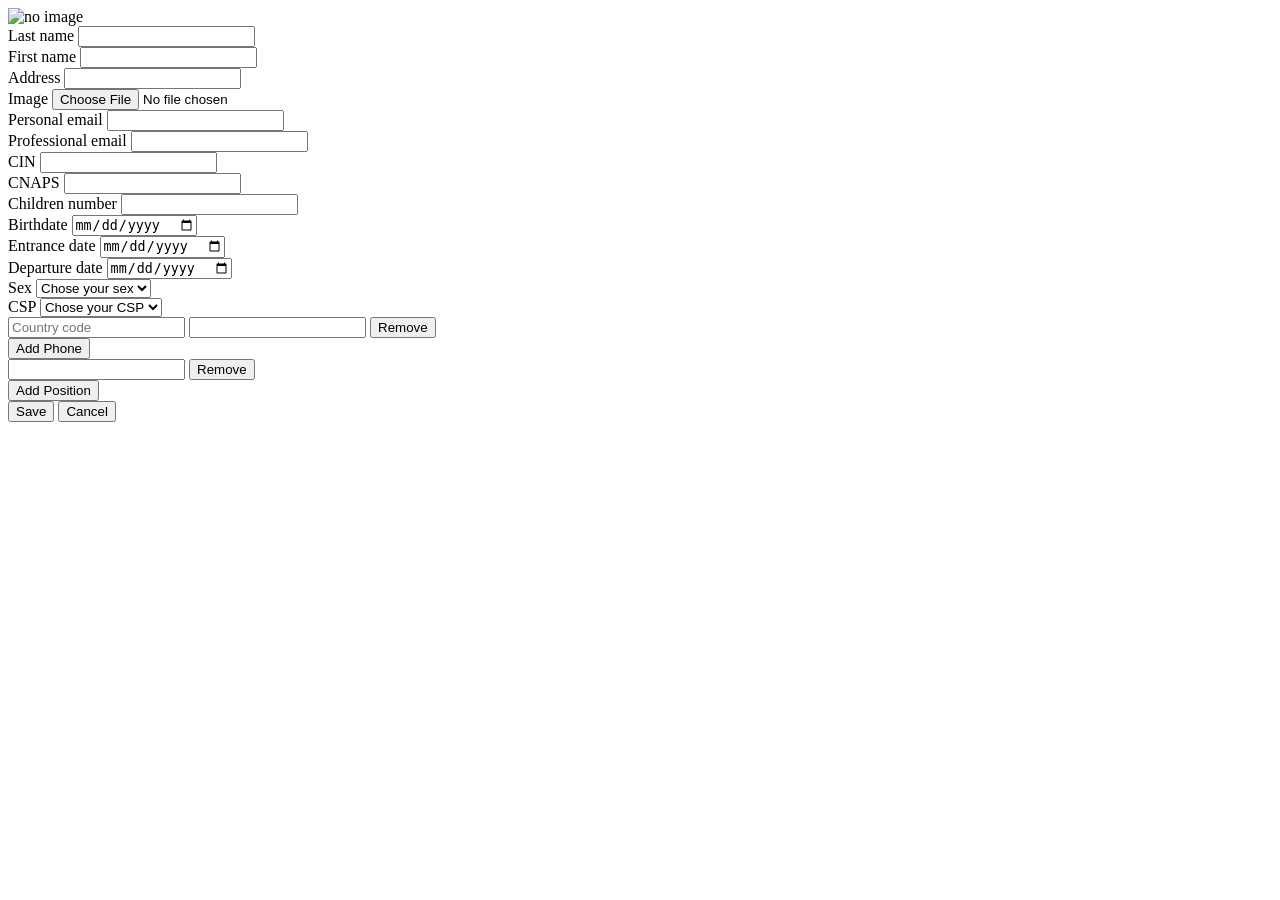
==== src/main/resources/templates/employee_edition.html @ baa49edf "initial commit" ====
<!doctype html>
<html lang="en">
<head>
    <meta charset="utf-8">
    <meta name="viewport" content="width=device-width, initial-scale=1">
    <link rel="stylesheet" th:href="@{/styles/bootstrap.min.css}">
    <link rel="stylesheet" th:href="@{/styles/index.css}">
    <script th:inline="javascript" th:src="@{/scripts/add-phone-script.js}" defer></script>
    <script th:inline="javascript" th:src="@{/scripts/add-position-script.js}" defer></script>
    <script th:src="@{/scripts/bootstrap.bundle.min.js}" defer></script>
    <title>Create employee</title>
</head>
<body>
<header th:replace="~{components/navbar.html :: navbar('edition / ' + ${eId})}"></header>
<div class="container py-5">
    <form class="row g-3" th:object="${employee}" action="/server/employee/createOrUpdate" method="POST"
          enctype="multipart/form-data">
        <div class="col-12 d-flex justify-content-start align-items-center">
            <img th:src="${employee.stringImage}" alt="no image">
        </div>
        <input required id="id" name="id" th:field="*{id}" type="hidden"/>
        <input required id="registrationNumber" name="registrationNumber" th:field="*{registrationNumber}"
               type="hidden"/>
        <div class="col-lg-4 col-md-6">
            <label for="lastName" class="form-label">Last name</label>
            <input required id="lastName" name="lastName" th:field="*{lastName}" type="text" class="form-control">
        </div>
        <div class="col-lg-4 col-md-6">
            <label for="firstName" class="form-label">First name</label>
            <input required id="firstName" name="firstName" th:field="*{firstName}" type="text" class="form-control">
        </div>
        <div class="col-lg-4 col-md-6">
            <label for="inputAddress" class="form-label">Address</label>
            <input required name="address" th:field="*{address}" class="form-control" id="inputAddress">
        </div>
        <div class="col-lg-4 col-md-6">
            <label for="image" class="form-label">Image</label>
            <input name="address" type="file" th:field="*{image}" class="form-control" id="image">
        </div>
        <div class="col-lg-4 col-md-6">
            <label for="personalEmail" class="form-label">Personal email</label>
            <input required id="personalEmail" name="personalEmail" th:field="*{personalEmail}" type="text"
                   class="form-control">
        </div>
        <div class="col-lg-4 col-md-6">
            <label for="professionalEmail" class="form-label">Professional email</label>
            <input required id="professionalEmail" name="professionalEmail" th:field="*{professionalEmail}" type="text"
                   class="form-control">
        </div>
        <div class="col-lg-4 col-md-6">
            <label for="cin" class="form-label">CIN</label>
            <input required id="cin" name="cin" th:field="*{cin}" type="text" class="form-control">
        </div>
        <div class="col-lg-4 col-md-6">
            <label for="cnaps" class="form-label">CNAPS</label>
            <input required id="cnaps" name="cnaps" th:field="*{cnaps}" type="text" class="form-control">
        </div>
        <div class="col-lg-4 col-md-6">
            <label for="childrenNumber" class="form-label">Children number</label>
            <input required id="childrenNumber" type="number" min="0" name="childrenNumber" th:field="*{childrenNumber}"
                   class="form-control">
        </div>

        <div class="col-lg-4 col-md-6">
            <label for="birthDate" class="form-label">Birthdate</label>
            <input id="birthDate" name="birthDate" th:field="*{birthDate}" type="date" class="form-control">
        </div>
        <div class="col-lg-4 col-md-6">
            <label for="entranceDate" class="form-label">Entrance date</label>
            <input id="entranceDate" name="entranceDate" th:field="*{entranceDate}" type="date"
                   class="form-control">
        </div>
        <div class="col-lg-4 col-md-6">
            <label for="departureDate" class="form-label">Departure date</label>
            <input id="departureDate" name="departureDate" th:field="*{departureDate}" type="date"
                   class="form-control">
        </div>
        <div class="col-md-6">
            <label for="sex" class="form-label">Sex</label>
            <select id="sex" name="sex" class="form-select" th:field="*{sex}">
                <option selected value="">Chose your sex</option>
                <option th:each="sex : ${T(com.example.prog4.repository.entity.enums.Sex).values()}" th:value="${sex}"
                        th:text="${sex}"></option>
            </select>
        </div>
        <div class="col-md-6">
            <label for="csp" class="form-label">CSP</label>
            <select id="csp" name="csp" class="form-select" th:field="*{csp}">
                <option selected value="">Chose your CSP</option>
                <option th:each="csp : ${T(com.example.prog4.repository.entity.enums.Csp).values()}" th:value="${csp}"
                        th:text="${csp}"></option>
            </select>
        </div>
        <div class="col-12 my-3"></div>
        <div class="col-12 col-md-6">
            <div id="phonesList" class="list-group">
                <div class="input-group mb-3" th:each="phone, phoneStatus : *{phones}">
                    <input type="hidden" th:field="*{phones[__${phoneStatus.index}__].id}"/>
                    <input class="form-control w-40" type="number"
                           th:field="*{phones[__${phoneStatus.index}__].countryCode}"
                           placeholder="Country code" required/>
                    <input class="form-control" type="number"
                           th:field="*{phones[__${phoneStatus.index}__].value}"
                           required/>
                    <button type="button" class="btn-info btn-danger"
                            th:onclick="'removePhone(' + ${phoneStatus.index} + ')'">Remove
                    </button>
                </div>
            </div>
            <button type="button" class="btn btn-info" th:onclick="addPhone()">Add Phone</button>
        </div>
        <div class="col-12 col-md-6">
            <div id="positionsList" class="list-group">
                <div class="input-group mb-3" th:each="position, positionStatus : *{positions}">
                    <input type="hidden" th:field="*{positions[__${positionStatus.index}__].id}"/>
                    <input class="form-control" type="text" th:field="*{positions[__${positionStatus.index}__].name}"
                           required/>
                    <button type="button" class="btn-info btn-danger"
                            th:onclick="'removePosition(' + ${positionStatus.index} + ')'">Remove
                    </button>
                </div>
            </div>
            <button type="button" class="btn btn-info" th:onclick="addPosition()">Add Position</button>
        </div>
        <div class="col-12 my-3"></div>
        <div class="col-12">
            <button type="submit" class="btn btn-primary">Save</button>
            <a href="/employee/list">
                <button type="button" class="btn btn-danger">Cancel</button>
            </a>
        </div>
    </form>
</div>
<footer th:replace="~{components/navbar.html :: footer}"></footer>
</body>
</html>
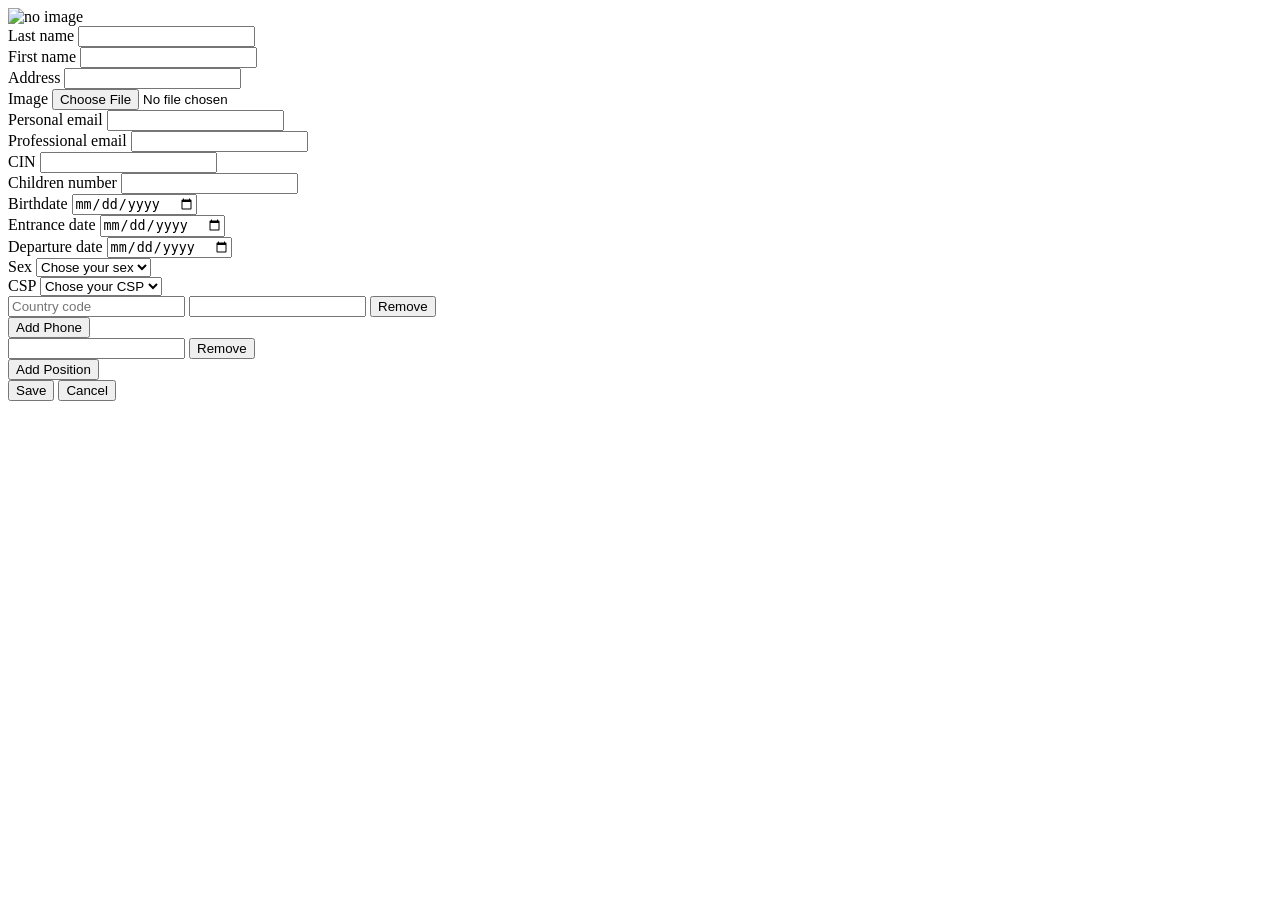
==== commit cd6f5354: "feat: get pdf" ====
--- a/src/main/resources/templates/employee_edition.html
+++ b/src/main/resources/templates/employee_edition.html
@@ -52,10 +52,6 @@
             <input required id="cin" name="cin" th:field="*{cin}" type="text" class="form-control">
         </div>
         <div class="col-lg-4 col-md-6">
-            <label for="cnaps" class="form-label">CNAPS</label>
-            <input required id="cnaps" name="cnaps" th:field="*{cnaps}" type="text" class="form-control">
-        </div>
-        <div class="col-lg-4 col-md-6">
             <label for="childrenNumber" class="form-label">Children number</label>
             <input required id="childrenNumber" type="number" min="0" name="childrenNumber" th:field="*{childrenNumber}"
                    class="form-control">
@@ -79,7 +75,7 @@
             <label for="sex" class="form-label">Sex</label>
             <select id="sex" name="sex" class="form-select" th:field="*{sex}">
                 <option selected value="">Chose your sex</option>
-                <option th:each="sex : ${T(com.example.prog4.repository.entity.enums.Sex).values()}" th:value="${sex}"
+                <option th:each="sex : ${T(com.example.prog4.repository.employee.entity.enums.Sex).values()}" th:value="${sex}"
                         th:text="${sex}"></option>
             </select>
         </div>
@@ -87,7 +83,7 @@
             <label for="csp" class="form-label">CSP</label>
             <select id="csp" name="csp" class="form-select" th:field="*{csp}">
                 <option selected value="">Chose your CSP</option>
-                <option th:each="csp : ${T(com.example.prog4.repository.entity.enums.Csp).values()}" th:value="${csp}"
+                <option th:each="csp : ${T(com.example.prog4.repository.employee.entity.enums.Csp).values()}" th:value="${csp}"
                         th:text="${csp}"></option>
             </select>
         </div>
